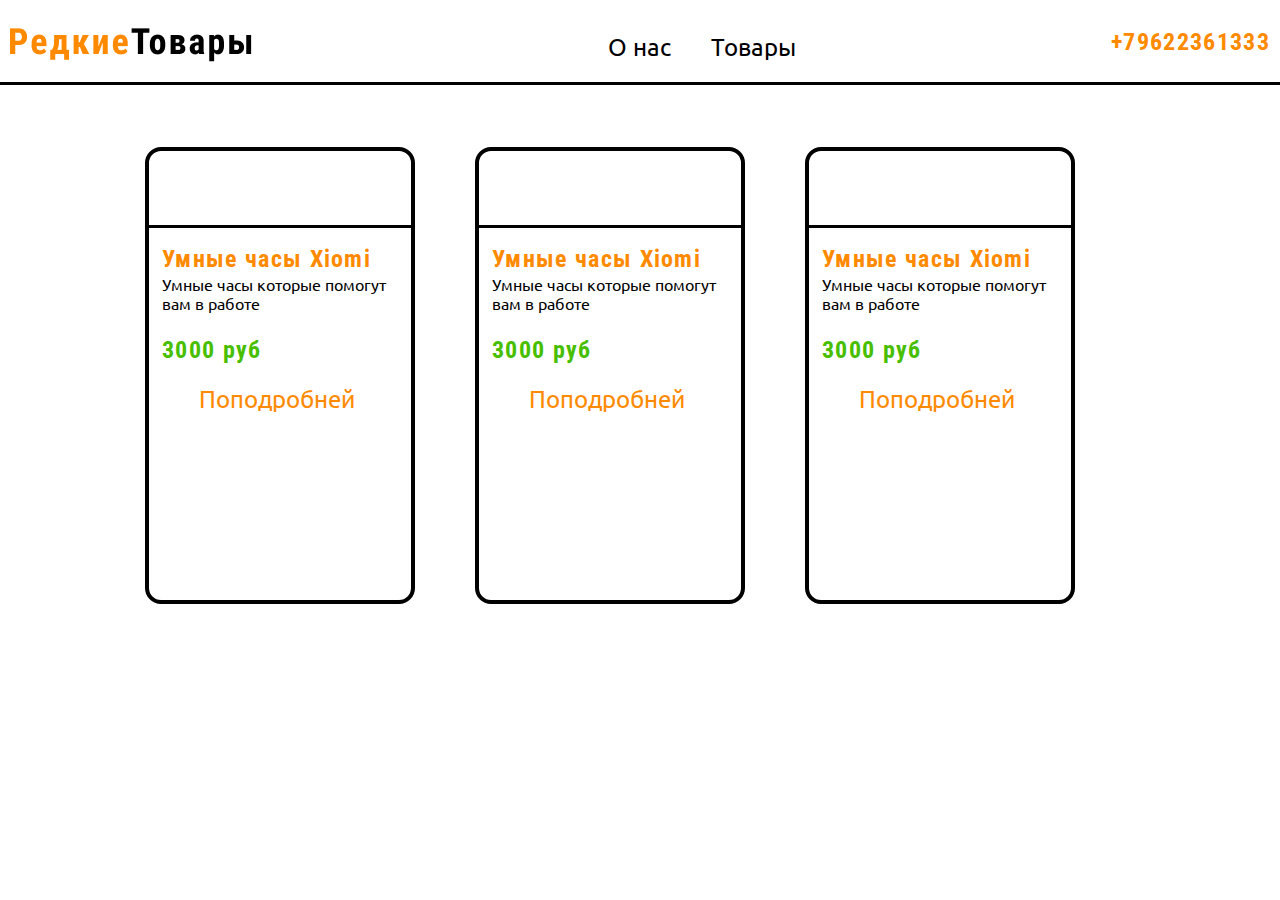
==== product.html @ a4ac6a97 "Add files via upload" ====
<!DOCTYPE html>
<html lang="en">
<head>
    <meta charset="UTF-8">
    <meta http-equiv="X-UA-Compatible" content="IE=edge">
    <meta name="viewport" content="width=1260">
    <script src="script.js" defer></script>
    <link rel="stylesheet" href="style/main.css">
    <title>РедкиеТовары | Товары</title>
</head>
<body>
    <div class="wrapper">
        <div class="modal">
            <div class="modal__wrapper">
                <div class="container">
                    <div class="modal__info">
                        <h1>Понравился товар?</h1>
                        <p>Что бы обсудить как преобрести его или подробно рассказть о нём, пишите мне в WhatsApp и я вам с радость отвечу.</p>
                    </div>
                    <div class="modal__whatsapp">
                        <h1>Мой WhatsApp:  </h1>
                        <p>+79622361333</p>
                    </div>
                    <button class="btn-close">ОК</button>
                </div>
            </div>
        </div>
        <header class="header">
            <div class="container">
                <div class="header__colums">
                    <div class="header__logo">
                        <img src="img/РедкиеТовары.png" alt="">
                    </div>
                    <div class="header__menu">
                        <ul>
                            <li class="menu-item"><a href="index.html" class="active">О нас</a></li>
                            <li class="menu-item"><a href="product.html">Товары</a></li>
                        </ul>
                    </div>
                    <div class="header__phone">
                        <a href="tel:89622361333">+79622361333</a>
                    </div>
                </div>
                </div>
        </header>
        <main class="content">
            <section class="product">
                <div class="container">
                    <div class="product__row">
                         
                    </div>  
                </div>
            </section>
        </main>
</div>
</body>
</html>
---- style/main.css ----
@import url(https://fonts.googleapis.com/css?family=Ubuntu:300,300italic,regular,italic,500,500italic,700,700italic);
@import url(https://fonts.googleapis.com/css?family=Roboto+Condensed:300,300italic,regular,italic,700,700italic);
body {
  min-width: 1260px;
}

/* Box sizing rules */
*,
*::before,
*::after {
  -webkit-box-sizing: border-box;
          box-sizing: border-box;
}

/* Remove default padding */
ul[class],
ol[class] {
  padding: 0;
}

/* Remove default margin */
body,
h1,
h2,
h3,
h4,
p,
ul[class],
ol[class],
li,
figure,
figcaption,
blockquote,
dl,
dd {
  margin: 0;
}

/* Set core body defaults */
body {
  min-height: 100vh;
  scroll-behavior: smooth;
  text-rendering: optimizeSpeed;
  line-height: 1.5;
}

/* Remove list styles on ul, ol elements with a class attribute */
ul[class],
ol[class] {
  list-style: none;
}

/* A elements that don't have a class get default styles */
a:not([class]) {
  -webkit-text-decoration-skip: ink;
          text-decoration-skip-ink: auto;
}

/* Make images easier to work with */
img {
  max-width: 100%;
  display: block;
}

/* Natural flow and rhythm in articles by default */
article > * + * {
  margin-top: 1em;
}

/* Inherit fonts for inputs and buttons */
input,
button,
textarea,
select {
  font: inherit;
}

/* Remove all animations and transitions for people that prefer not to see them */
@media (prefers-reduced-motion: reduce) {
  * {
    -webkit-animation-duration: 0.01ms !important;
            animation-duration: 0.01ms !important;
    -webkit-animation-iteration-count: 1 !important;
            animation-iteration-count: 1 !important;
    -webkit-transition-duration: 0.01ms !important;
            transition-duration: 0.01ms !important;
    scroll-behavior: auto !important;
  }
}
.container {
  width: 1260px;
  margin: 0 auto;
}

.wrapper {
  display: -webkit-box;
  display: -ms-flexbox;
  display: flex;
  -webkit-box-orient: vertical;
  -webkit-box-direction: normal;
      -ms-flex-direction: column;
          flex-direction: column;
}

header.header {
  padding-top: 28px;
  border-bottom: 3px solid #000000;
}

.header__colums {
  display: -webkit-box;
  display: -ms-flexbox;
  display: flex;
  -webkit-box-pack: justify;
      -ms-flex-pack: justify;
          justify-content: space-between;
}

.header__menu {
  position: relative;
  top: 0;
}

.header__menu {
  margin-top: -15px;
}

.header__menu ul {
  list-style: none;
  display: -webkit-box;
  display: -ms-flexbox;
  display: flex;
}
.header__menu ul li {
  padding-left: 40px;
  font-size: 24px;
}
.header__menu ul a {
  color: black;
  text-decoration: none;
  font-family: Ubuntu;
}
.header__menu ul a .active {
  color: #FF8A00;
}

.menu-item:nth-child(1) {
  padding-left: 0;
}

.header__phone a {
  color: #FF8A00;
  text-decoration: none;
  font-family: Roboto Condensed;
  font-weight: bold;
  font-size: 24px;
  line-height: 120.69%;
  /* or 29px */
  letter-spacing: 0.055em;
}

.about-me {
  padding-top: 70px;
}
.about-me h1 {
  font-family: Roboto Condensed;
  font-weight: bold;
  font-size: 36px;
  line-height: 120.69%;
  letter-spacing: 0.055em;
  padding-bottom: 15px;
  color: #FF8A00;
}
.about-me p {
  width: 601px;
  font-family: Ubuntu;
  font-size: 24px;
  line-height: 120.69%;
  text-align: center;
}

.about-me__wrapper {
  display: -webkit-box;
  display: -ms-flexbox;
  display: flex;
  -webkit-box-orient: vertical;
  -webkit-box-direction: normal;
      -ms-flex-direction: column;
          flex-direction: column;
  -webkit-box-pack: center;
      -ms-flex-pack: center;
          justify-content: center;
  -webkit-box-align: center;
      -ms-flex-align: center;
          align-items: center;
  align-items: center;
  text-align: center;
}

.call__wrapper {
  display: -webkit-box;
  display: -ms-flexbox;
  display: flex;
  -webkit-box-orient: vertical;
  -webkit-box-direction: normal;
      -ms-flex-direction: column;
          flex-direction: column;
  -webkit-box-pack: center;
      -ms-flex-pack: center;
          justify-content: center;
  -webkit-box-align: center;
      -ms-flex-align: center;
          align-items: center;
}

.call {
  padding-top: 95px;
}

.call h1 {
  font-family: Roboto Condensed;
  font-weight: bold;
  font-size: 36px;
  line-height: 120.69%;
  letter-spacing: 0.055em;
  padding-bottom: 38px;
  color: #FF8A00;
}

.call__info {
  display: -webkit-box;
  display: -ms-flexbox;
  display: flex;
}
.call__info img {
  max-width: 282px;
  max-height: 261px;
}
.call__info p {
  font-family: Ubuntu;
  font-size: 24px;
  padding-left: 46px;
  width: 800px;
  padding-top: 95px;
}

.buy {
  padding-top: 156px;
}
.buy h1 {
  font-family: Roboto Condensed;
  font-weight: bold;
  font-size: 36px;
  line-height: 120.69%;
  letter-spacing: 0.055em;
  padding-bottom: 15px;
  color: #FF8A00;
}
.buy p {
  font-family: Ubuntu;
  font-size: 24px;
  line-height: 120.69%;
}

.info p {
  width: 601px;
}

.buy__wrapper {
  display: -webkit-box;
  display: -ms-flexbox;
  display: flex;
  -webkit-box-orient: vertical;
  -webkit-box-direction: normal;
      -ms-flex-direction: column;
          flex-direction: column;
  -webkit-box-pack: center;
      -ms-flex-pack: center;
          justify-content: center;
  -webkit-box-align: center;
      -ms-flex-align: center;
          align-items: center;
  text-align: center;
}

.buy__ul {
  text-align: left;
  padding-bottom: 69px;
  padding-top: 26px;
}

.buy__ul-item {
  display: -webkit-box;
  display: -ms-flexbox;
  display: flex;
  -webkit-box-align: center;
      -ms-flex-align: center;
          align-items: center;
}

.wA {
  color: #24FF00;
}

.number {
  font-family: Roboto Condensed;
  font-weight: bold;
  font-size: 36px;
  line-height: 120.69%;
  letter-spacing: 0.055em;
  padding-bottom: 0px;
  color: #FF8A00;
  padding-right: 7px;
}

.product {
  padding-top: 62px;
}

.product__row {
  display: -webkit-box;
  display: -ms-flexbox;
  display: flex;
  -webkit-box-pack: center;
      -ms-flex-pack: center;
          justify-content: center;
  -webkit-box-align: center;
      -ms-flex-align: center;
          align-items: center;
  -ms-flex-wrap: wrap;
      flex-wrap: wrap;
  padding-bottom: 62px;
}

.product__card {
  width: 270px;
  height: 457px;
  border: 4px solid #000000;
  border-radius: 16px;
  margin-right: 60px;
  margin-bottom: 62px;
}

.product__card-content {
  padding-left: 13px;
}

.product__card-img {
  padding: 37px 64px;
  border-bottom: 3px solid #000000;
}

.product__card-info {
  padding-top: 17px;
}
.product__card-info h1 {
  font-family: Roboto Condensed;
  font-weight: bold;
  font-size: 36px;
  line-height: 120.69%;
  letter-spacing: 0.055em;
  padding-bottom: 1px;
  color: #FF8A00;
  font-size: 24px;
}
.product__card-info p {
  font-family: Ubuntu;
  font-size: 16px;
  line-height: 120.69%;
  text-align: left;
}

.product__card-price {
  padding-top: 23px;
}
.product__card-price strong {
  font-family: Roboto Condensed;
  font-weight: bold;
  font-size: 24px;
  line-height: 120.69%;
  letter-spacing: 0.055em;
  color: #48BE00;
}

.product__card-link {
  padding-top: 20px;
  padding-left: 50px;
}
.product__card-link a {
  font-family: Ubuntu;
  font-size: 24px;
  line-height: 120.69%;
  color: #FF8A00;
  text-decoration: none;
}

.modal {
  display: none;
  position: fixed;
  z-index: 1;
  background: rgba(0, 0, 0, 0.5);
  height: 100%;
  width: 100%;
  -webkit-transition: 0.5s;
  transition: 0.5s;
}

.modal__wrapper {
  padding-top: 35px;
  text-align: center;
  height: 640px;
  background-color: #fff;
}

.modal__info {
  padding-bottom: 60px;
}
.modal__info h1 {
  font-family: Roboto Condensed;
  font-weight: bold;
  font-size: 36px;
  line-height: 120.69%;
  letter-spacing: 0.055em;
  padding-bottom: 8px;
  color: #FF8A00;
}
.modal__info p {
  font-family: Ubuntu;
  font-size: 24px;
  line-height: 120.69%;
  width: 916px;
  margin: 0 auto;
}

.modal__whatsapp {
  display: -webkit-box;
  display: -ms-flexbox;
  display: flex;
  -webkit-box-orient: vertical;
  -webkit-box-direction: normal;
      -ms-flex-direction: column;
          flex-direction: column;
  -webkit-box-pack: center;
      -ms-flex-pack: center;
          justify-content: center;
  -webkit-box-align: center;
      -ms-flex-align: center;
          align-items: center;
  display: flex;
  -ms-flex-direction: row;
      flex-direction: row;
  padding-bottom: 107px;
}
.modal__whatsapp h1 {
  font-family: Roboto Condensed;
  font-weight: bold;
  font-size: 36px;
  line-height: 120.69%;
  letter-spacing: 0.055em;
  padding-bottom: 0px;
  color: #FF8A00;
}
.modal__whatsapp p {
  font-family: Ubuntu;
  font-size: 24px;
  line-height: 120.69%;
}

.btn-close {
  font-family: Roboto Condensed;
  font-weight: bold;
  font-size: 36px;
  line-height: 120.69%;
  letter-spacing: 0.055em;
  padding-bottom: 0px;
  color: #FF8A00;
  color: white;
  padding: 11px 168px;
  background-color: #FF8A00;
  border: none;
  border-radius: 16px;
}
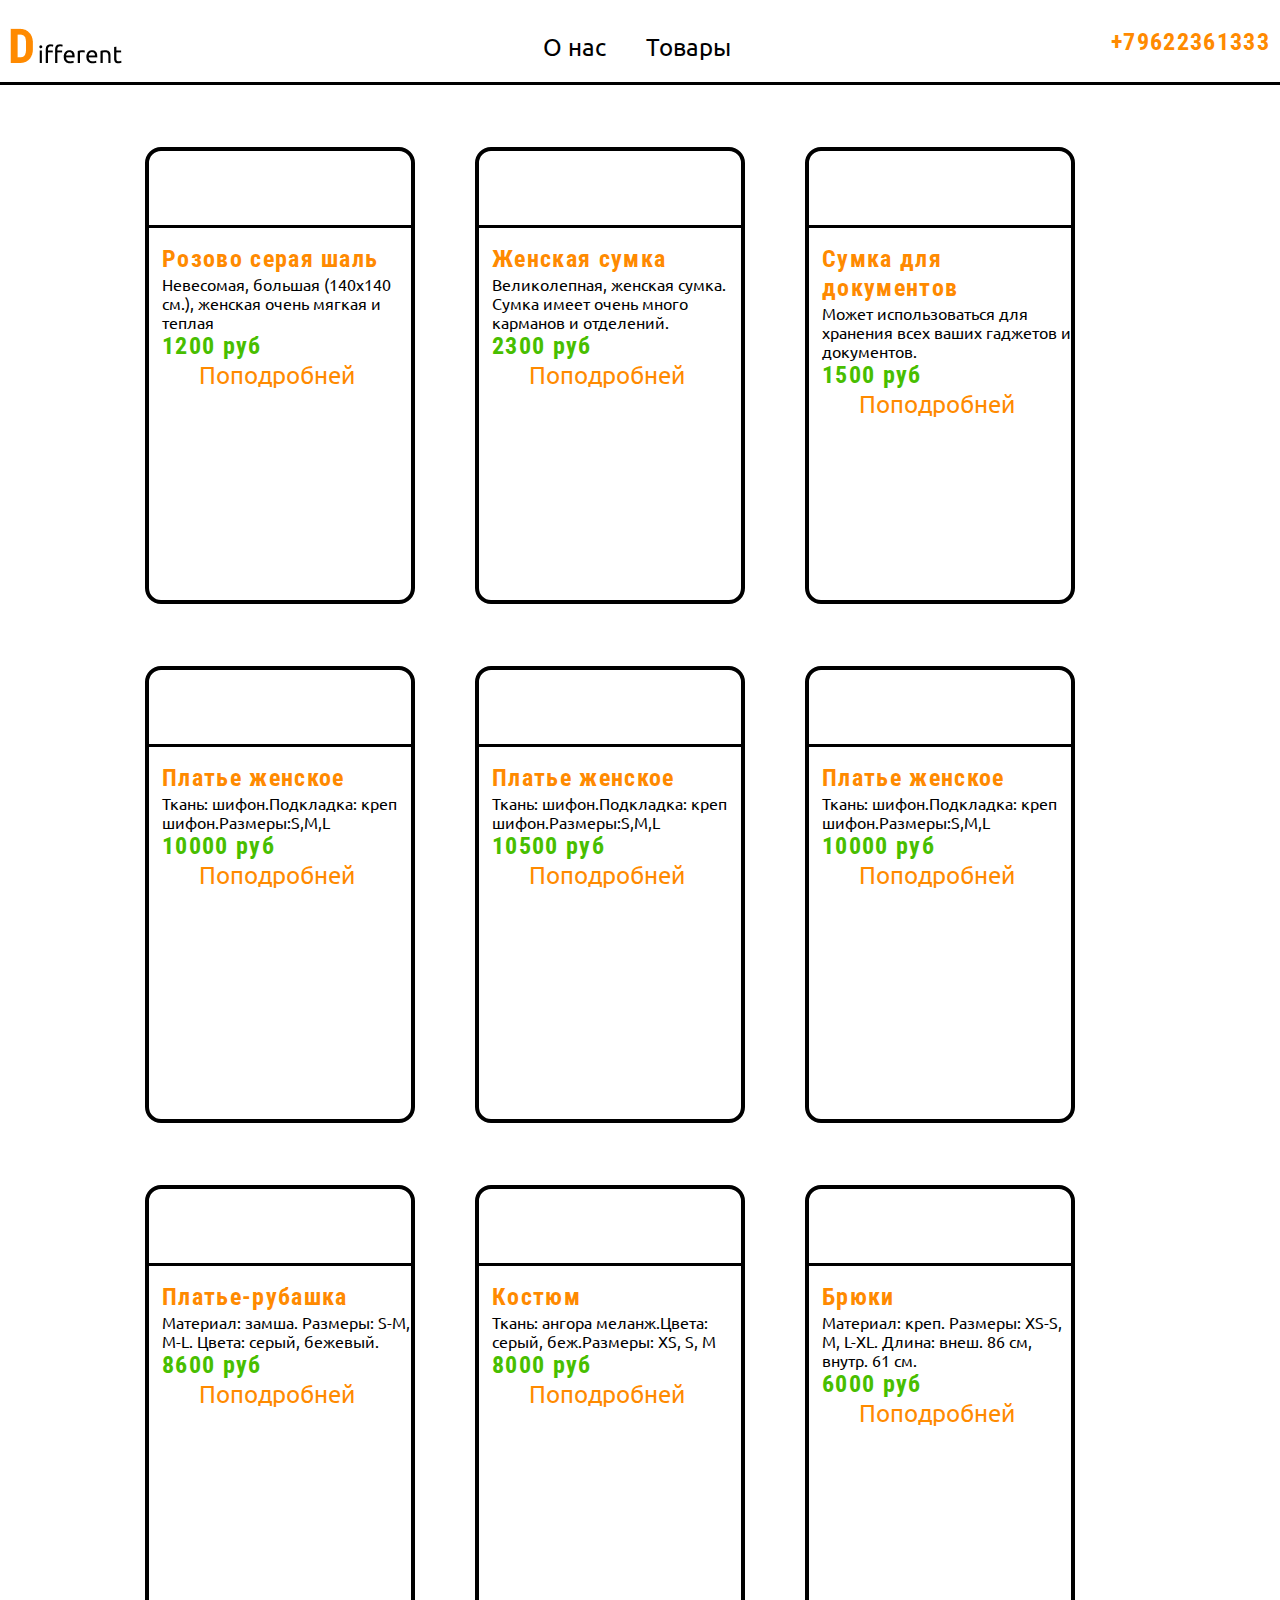
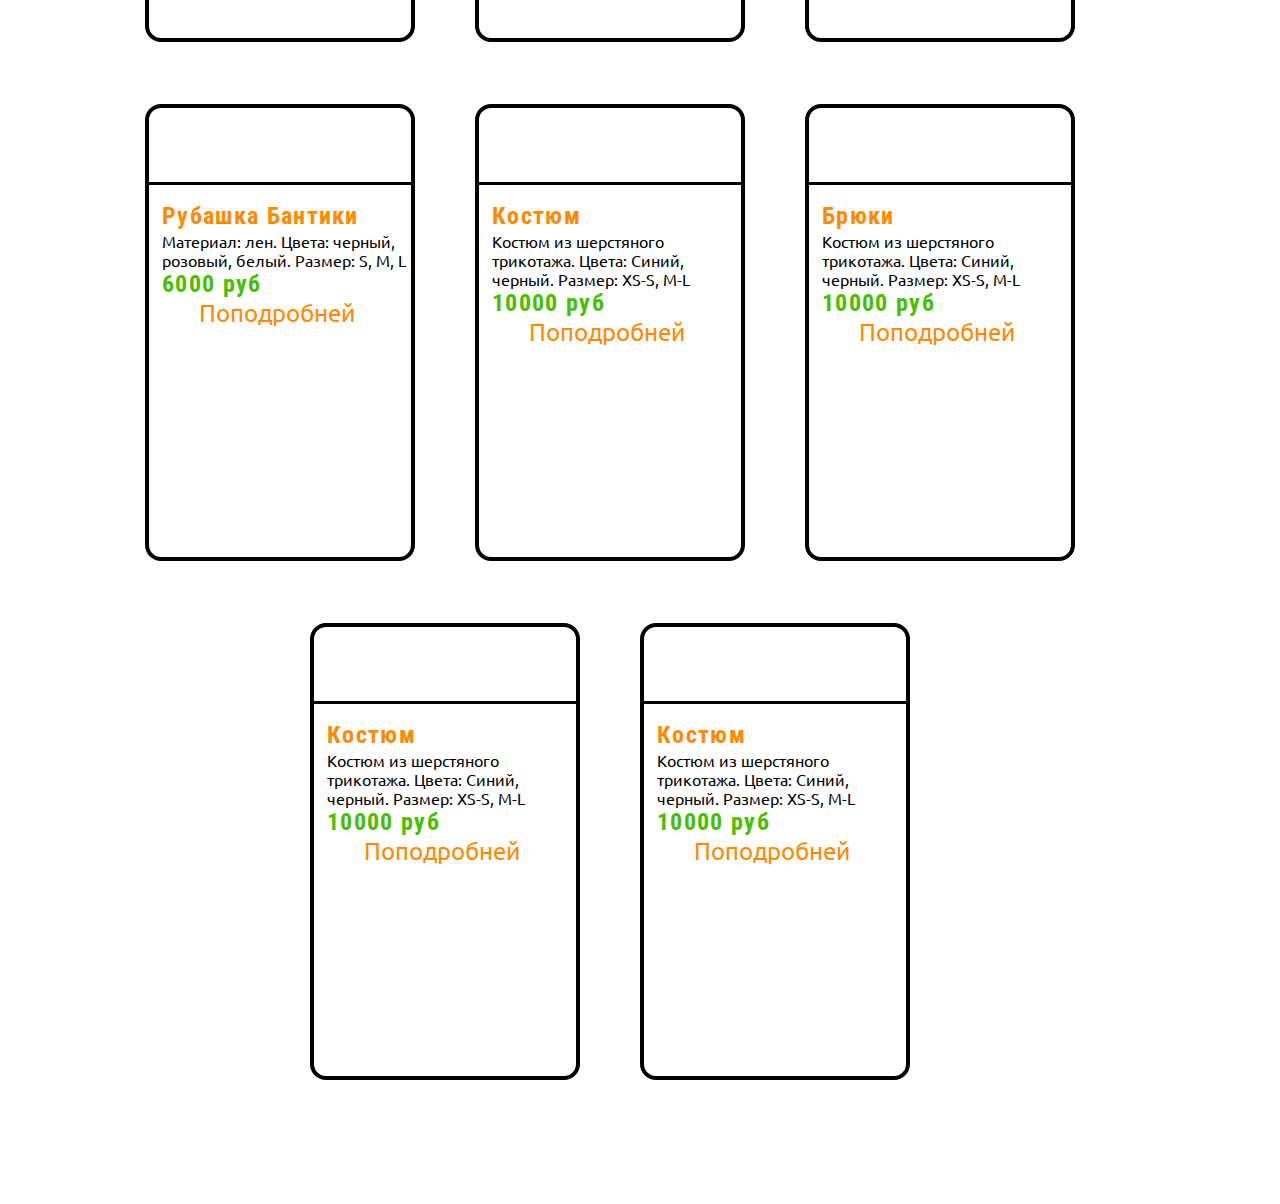
==== commit 09ca2610: "Add files via upload" ====
--- a/product.html
+++ b/product.html
@@ -6,7 +6,7 @@
     <meta name="viewport" content="width=1260">
     <script src="script.js" defer></script>
     <link rel="stylesheet" href="style/main.css">
-    <title>РедкиеТовары | Товары</title>
+    <title>Different | Товары</title>
 </head>
 <body>
     <div class="wrapper">
@@ -29,7 +29,7 @@
             <div class="container">
                 <div class="header__colums">
                     <div class="header__logo">
-                        <img src="img/РедкиеТовары.png" alt="">
+                        <img src="img/Different.png" alt="">
                     </div>
                     <div class="header__menu">
                         <ul>
--- a/style/main.css
+++ b/style/main.css
@@ -239,8 +239,8 @@
 .call__info p {
   font-family: Ubuntu;
   font-size: 24px;
-  padding-left: 46px;
   width: 800px;
+  text-align: center;
   padding-top: 95px;
 }
 
@@ -370,9 +370,6 @@
   text-align: left;
 }
 
-.product__card-price {
-  padding-top: 23px;
-}
 .product__card-price strong {
   font-family: Roboto Condensed;
   font-weight: bold;
@@ -383,7 +380,6 @@
 }
 
 .product__card-link {
-  padding-top: 20px;
   padding-left: 50px;
 }
 .product__card-link a {
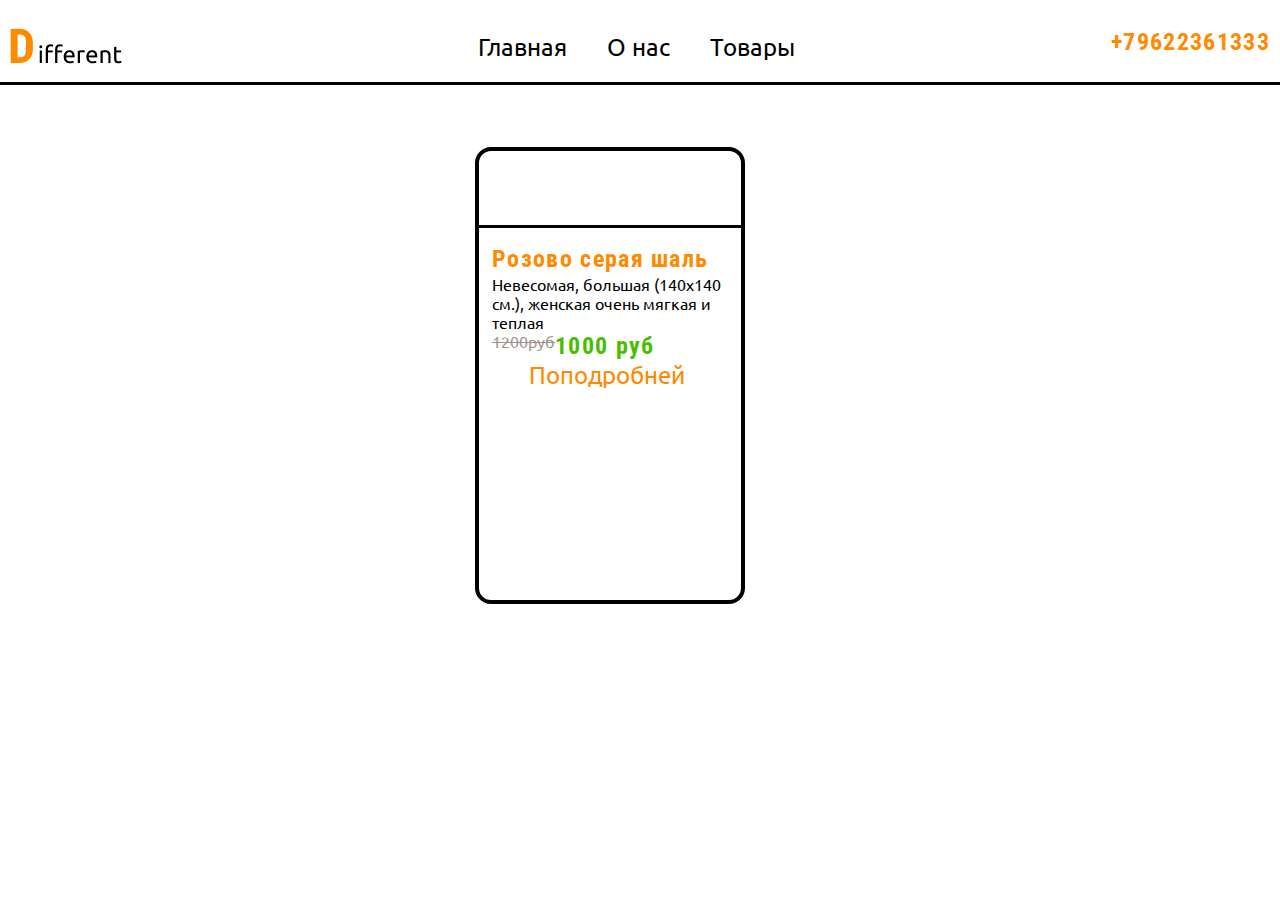
==== commit f9639366: "Add files via upload" ====
--- a/product.html
+++ b/product.html
@@ -13,15 +13,32 @@
         <div class="modal">
             <div class="modal__wrapper">
                 <div class="container">
+                    <div class="modal__close">
+                        <img src="img/close 1.png" alt="">
+                    </div>
                     <div class="modal__info">
-                        <h1>Понравился товар?</h1>
-                        <p>Что бы обсудить как преобрести его или подробно рассказть о нём, пишите мне в WhatsApp и я вам с радость отвечу.</p>
+                        <h1>Как покупать мой товар?</h1>
+                        <p>Если вы выбрали товар который вам по душе и хотите его заказать то нужно:</p>
                     </div>
-                    <div class="modal__whatsapp">
-                        <h1>Мой WhatsApp:  </h1>
-                        <p>+79622361333</p>
+                    <div class="modal__img">
+                        <div class="modal__img-item">
+                            <img src="img/whatsapp.png" alt="">
+                            <div class="buy__ul-item">
+                                <span class="number">1.</span>
+                                <p>Написать мне в <span class="wA">WhatsApp</span></p>
+                            </div>
+                        </div>
+                        <div class="modal__img-item">
+                            <img src="img/box.png" alt="">
+                            <div class="buy__ul-item">
+                                <span class="number">2.</span>
+                                <p>Договорится на счёт товара и приобрести </p>
+                            </div>
+                        </div>
                     </div>
-                    <button class="btn-close">ОК</button>
+                    <div class="modal__phone">
+                        <p>WhatsApp: +79622361333</p>
+                    </div>
                 </div>
             </div>
         </div>
@@ -33,7 +50,8 @@
                     </div>
                     <div class="header__menu">
                         <ul>
-                            <li class="menu-item"><a href="index.html" class="active">О нас</a></li>
+                            <li class="menu-item"><a href="index.html" class="active">Главная</a></li>
+                            <li class="menu-item"><a href="aboutMe.html" class="active">О нас</a></li>
                             <li class="menu-item"><a href="product.html">Товары</a></li>
                         </ul>
                     </div>
@@ -47,8 +65,7 @@
             <section class="product">
                 <div class="container">
                     <div class="product__row">
-                         
-                    </div>  
+                    </div>
                 </div>
             </section>
         </main>
--- a/style/main.css
+++ b/style/main.css
@@ -370,6 +370,11 @@
   text-align: left;
 }
 
+.product__card-price {
+  display: -webkit-box;
+  display: -ms-flexbox;
+  display: flex;
+}
 .product__card-price strong {
   font-family: Roboto Condensed;
   font-weight: bold;
@@ -388,6 +393,16 @@
   line-height: 120.69%;
   color: #FF8A00;
   text-decoration: none;
+}
+
+.sale {
+  font-family: Ubuntu;
+  font-style: normal;
+  font-weight: normal;
+  font-size: 16px;
+  line-height: 120.69%;
+  text-decoration: line-through;
+  color: #A19292;
 }
 
 .modal {
@@ -428,7 +443,62 @@
   margin: 0 auto;
 }
 
-.modal__whatsapp {
+.modal__img {
+  display: -webkit-box;
+  display: -ms-flexbox;
+  display: flex;
+  -webkit-box-pack: center;
+      -ms-flex-pack: center;
+          justify-content: center;
+}
+.modal__img .modal__img-item {
+  padding-left: 20px;
+}
+.modal__img .modal__img-item:nth-child(0) {
+  padding-left: 0;
+}
+.modal__img p {
+  font-family: Ubuntu;
+  font-size: 24px;
+  line-height: 120.69%;
+}
+.modal__img p:nth-child(2) {
+  width: 341px;
+  text-align: left;
+}
+.modal__img img {
+  margin: 0 auto;
+  padding-bottom: 42px;
+}
+
+.modal__phone p {
+  font-family: Roboto Condensed;
+  font-weight: bold;
+  font-size: 36px;
+  line-height: 120.69%;
+  letter-spacing: 0.055em;
+  padding-bottom: 0px;
+  color: #FF8A00;
+  padding-top: 42px;
+}
+
+.modal__close {
+  position: absolute;
+  right: 36px;
+}
+
+.sale-title h1 {
+  font-family: Roboto Condensed;
+  font-weight: bold;
+  font-size: 36px;
+  line-height: 120.69%;
+  letter-spacing: 0.055em;
+  padding-bottom: 65px;
+  color: #FF8A00;
+  text-align: center;
+}
+
+.new-product__wrapper {
   display: -webkit-box;
   display: -ms-flexbox;
   display: flex;
@@ -442,37 +512,45 @@
   -webkit-box-align: center;
       -ms-flex-align: center;
           align-items: center;
-  display: flex;
-  -ms-flex-direction: row;
-      flex-direction: row;
-  padding-bottom: 107px;
-}
-.modal__whatsapp h1 {
-  font-family: Roboto Condensed;
-  font-weight: bold;
-  font-size: 36px;
-  line-height: 120.69%;
-  letter-spacing: 0.055em;
-  padding-bottom: 0px;
-  color: #FF8A00;
-}
-.modal__whatsapp p {
-  font-family: Ubuntu;
-  font-size: 24px;
-  line-height: 120.69%;
-}
-
-.btn-close {
-  font-family: Roboto Condensed;
-  font-weight: bold;
-  font-size: 36px;
-  line-height: 120.69%;
-  letter-spacing: 0.055em;
-  padding-bottom: 0px;
-  color: #FF8A00;
-  color: white;
-  padding: 11px 168px;
-  background-color: #FF8A00;
-  border: none;
-  border-radius: 16px;
+}
+.new-product__wrapper h1 {
+  font-family: Roboto Condensed;
+  font-weight: bold;
+  font-size: 36px;
+  line-height: 120.69%;
+  letter-spacing: 0.055em;
+  padding-bottom: 43px;
+  color: #FF8A00;
+}
+.new-product__wrapper p {
+  padding-top: 43px;
+  font-family: Ubuntu;
+  font-style: normal;
+  font-weight: normal;
+  font-size: 24px;
+  line-height: 120.69%;
+}
+.new-product__wrapper span {
+  font-family: Roboto Condensed;
+  font-weight: bold;
+  font-size: 36px;
+  line-height: 120.69%;
+  letter-spacing: 0.055em;
+  padding-bottom: 0;
+  color: #FF8A00;
+}
+
+.new-product__img {
+  display: -webkit-box;
+  display: -ms-flexbox;
+  display: flex;
+  -webkit-box-pack: justify;
+      -ms-flex-pack: justify;
+          justify-content: space-between;
+}
+.new-product__img img {
+  padding-left: 43px;
+}
+.new-product__img img:nth-child(1) {
+  padding-left: 0;
 }